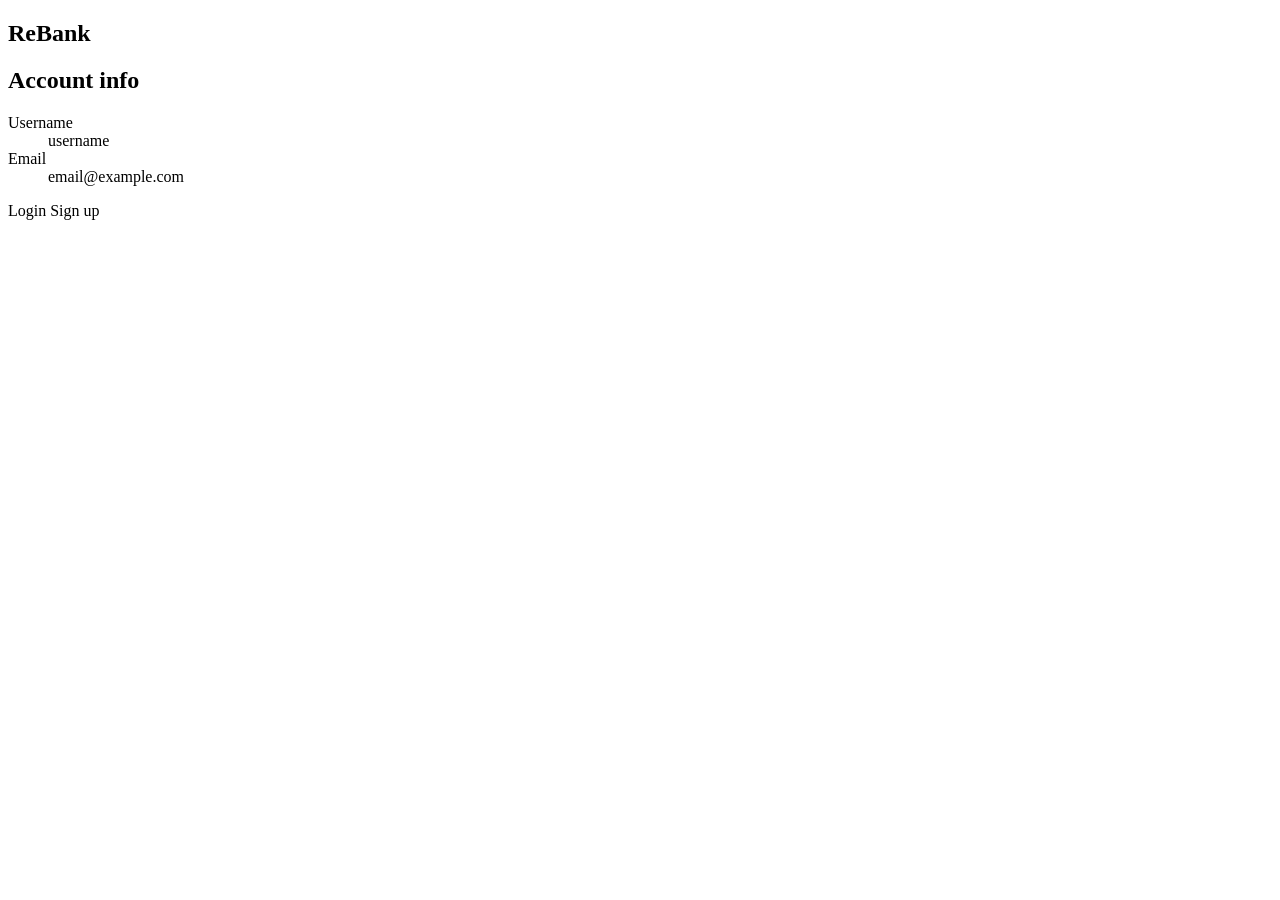
==== backend/src/main/resources/templates/index.html @ f3887125 "Create register function. Close #9" ====
<!doctype html>
<html lang="en" xmlns:th="http://www.thymeleaf.org">
<head>
    <meta charset="utf-8">
    <meta name="viewport" content="width=device-width, initial-scale=1">
    <title>ReBank</title>
    <link rel="stylesheet" th:href="@{/styles.css}">
</head>
<body>
<main class="page">
    <section class="panel">
        <h1>ReBank</h1>

        <div th:if="${account != null}" class="account">
            <h2>Account info</h2>
            <dl>
                <div>
                    <dt>Username</dt>
                    <dd th:text="${account.username}">username</dd>
                </div>
                <div>
                    <dt>Email</dt>
                    <dd th:text="${account.email}">email@example.com</dd>
                </div>
            </dl>
        </div>

        <div th:unless="${account != null}" class="actions">
            <a class="button" th:href="@{/login}">Login</a>
            <a class="button secondary" th:href="@{/register}">Sign up</a>
        </div>
    </section>
</main>
</body>
</html>
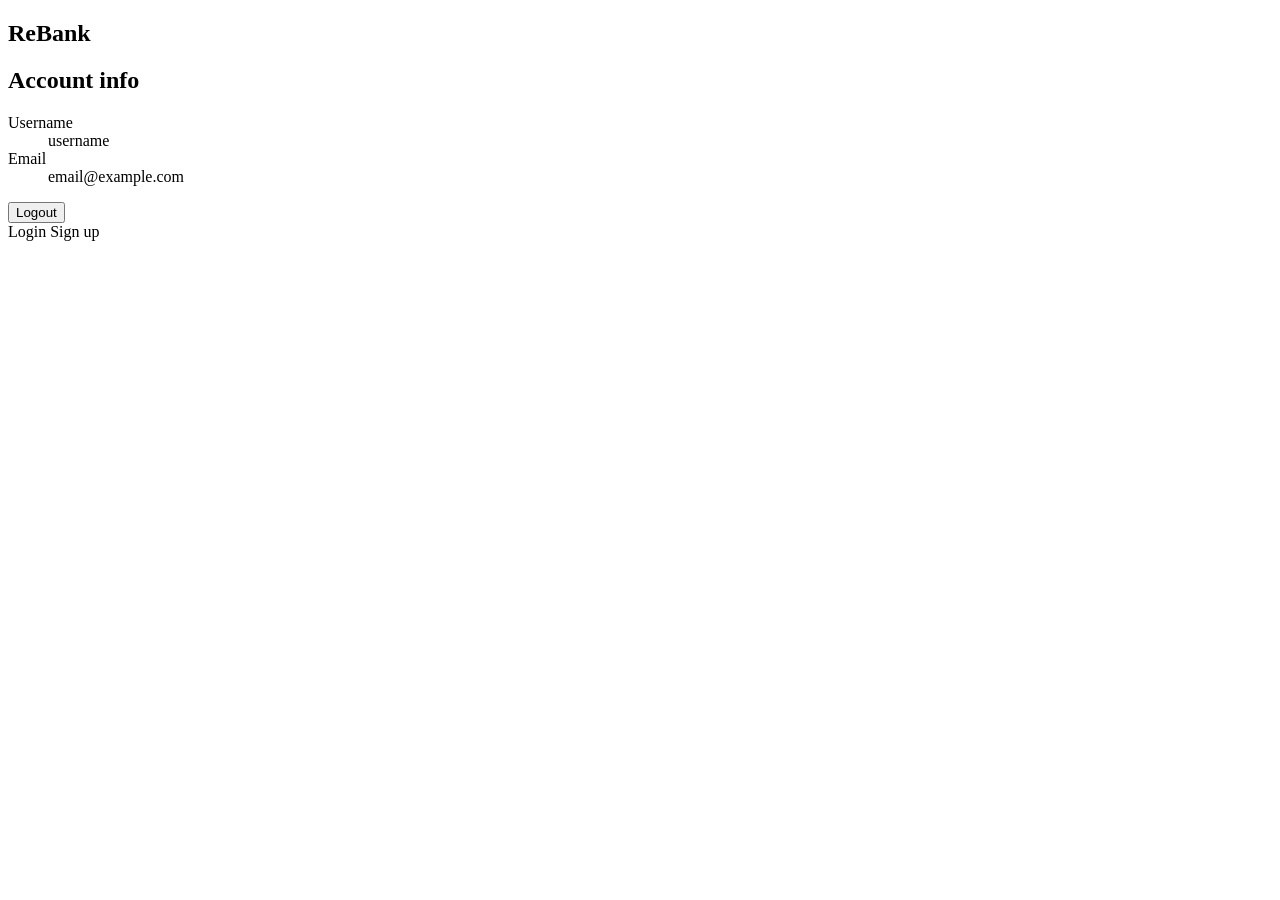
==== commit 6e23ce3a: "Create login function. Close #10" ====
--- a/backend/src/main/resources/templates/index.html
+++ b/backend/src/main/resources/templates/index.html
@@ -23,6 +23,9 @@
                     <dd th:text="${account.email}">email@example.com</dd>
                 </div>
             </dl>
+            <form th:action="@{/logout}" method="post" class="logout">
+                <button type="submit">Logout</button>
+            </form>
         </div>
 
         <div th:unless="${account != null}" class="actions">
